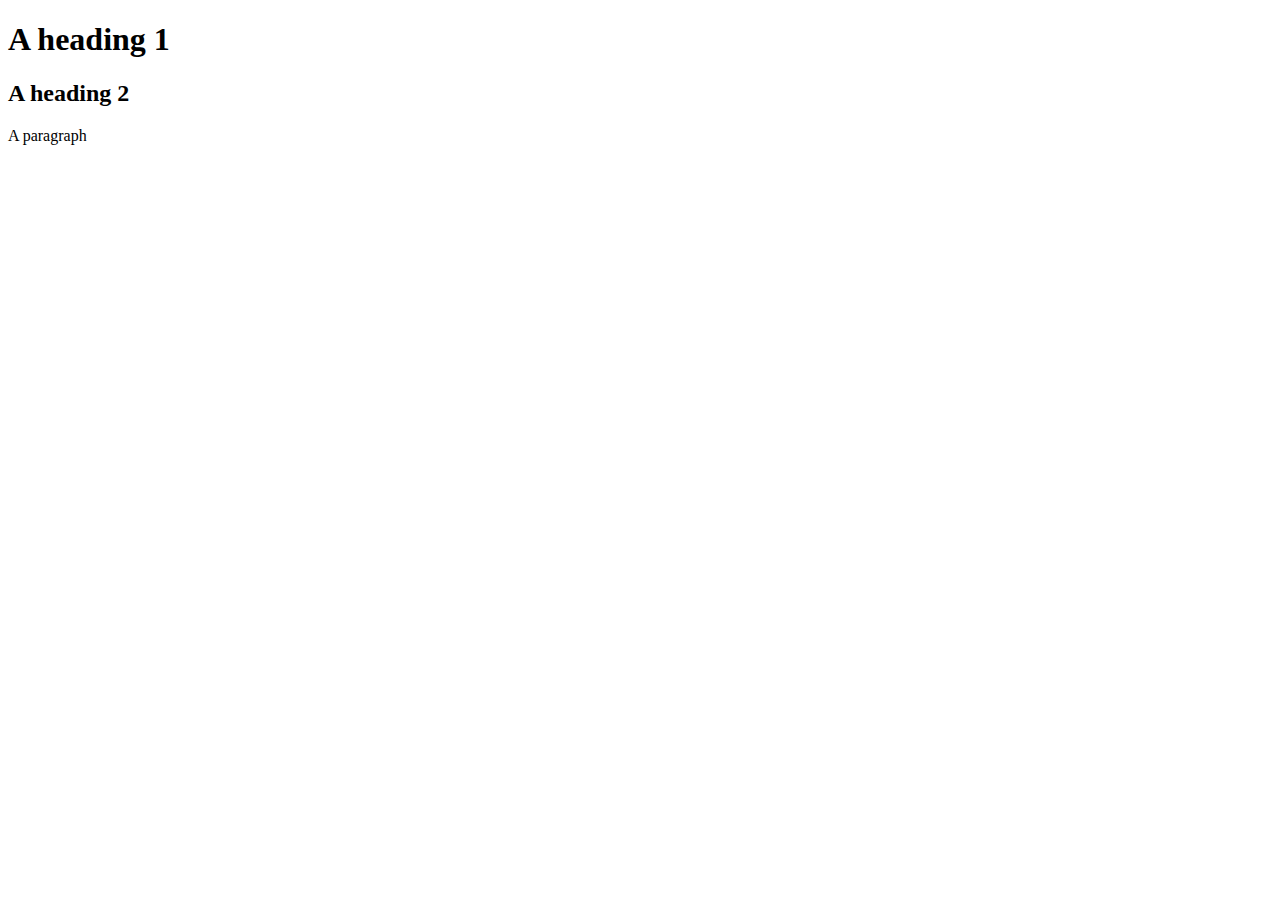
==== page1.html @ 7159dce7 "added logo and links" ====
<!DOCTYPE html>
<html lang="en">
<head>
    <meta charset="utf-8">
    <title>My Title</title>
    <link rel="stylesheet" type="text/css" href="css/styles.css">
</head>
<body>
    <h1>A heading 1</h1>
    <h2>A heading 2</h2>
    <p>A paragraph</p>
</body>
</html>
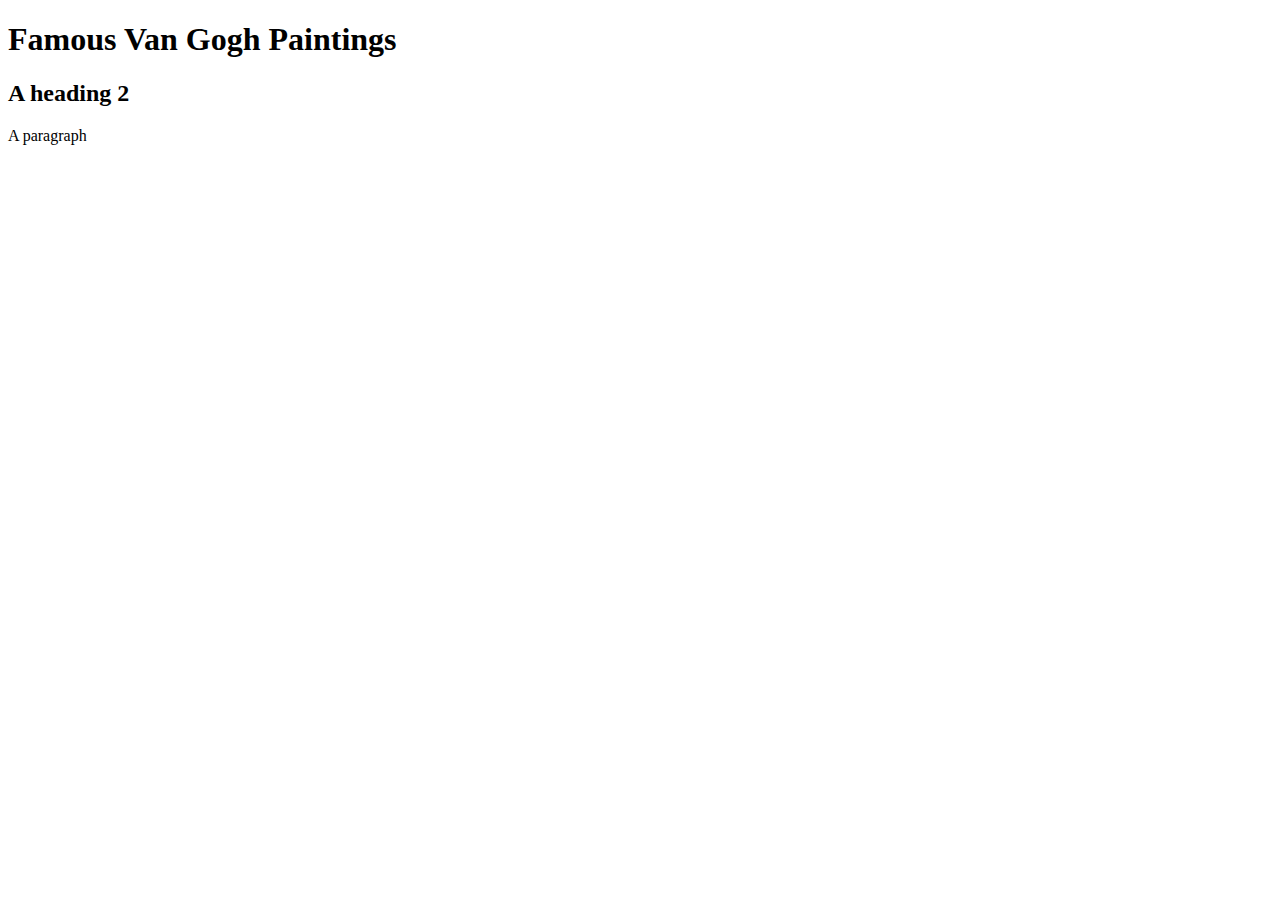
==== commit 3c03c200: "new text" ====
--- a/page1.html
+++ b/page1.html
@@ -2,11 +2,11 @@
 <html lang="en">
 <head>
     <meta charset="utf-8">
-    <title>My Title</title>
+    <title>Van Gogh</title>
     <link rel="stylesheet" type="text/css" href="css/styles.css">
 </head>
 <body>
-    <h1>A heading 1</h1>
+    <h1>Famous Van Gogh Paintings</h1>
     <h2>A heading 2</h2>
     <p>A paragraph</p>
 </body>
--- a/css/styles.css
+++ b/css/styles.css
@@ -0,0 +1,7 @@
+.cis260specialblue {
+color: #205e9b 
+    
+    
+}
+
+#cis-special-parent {font-family: monospace}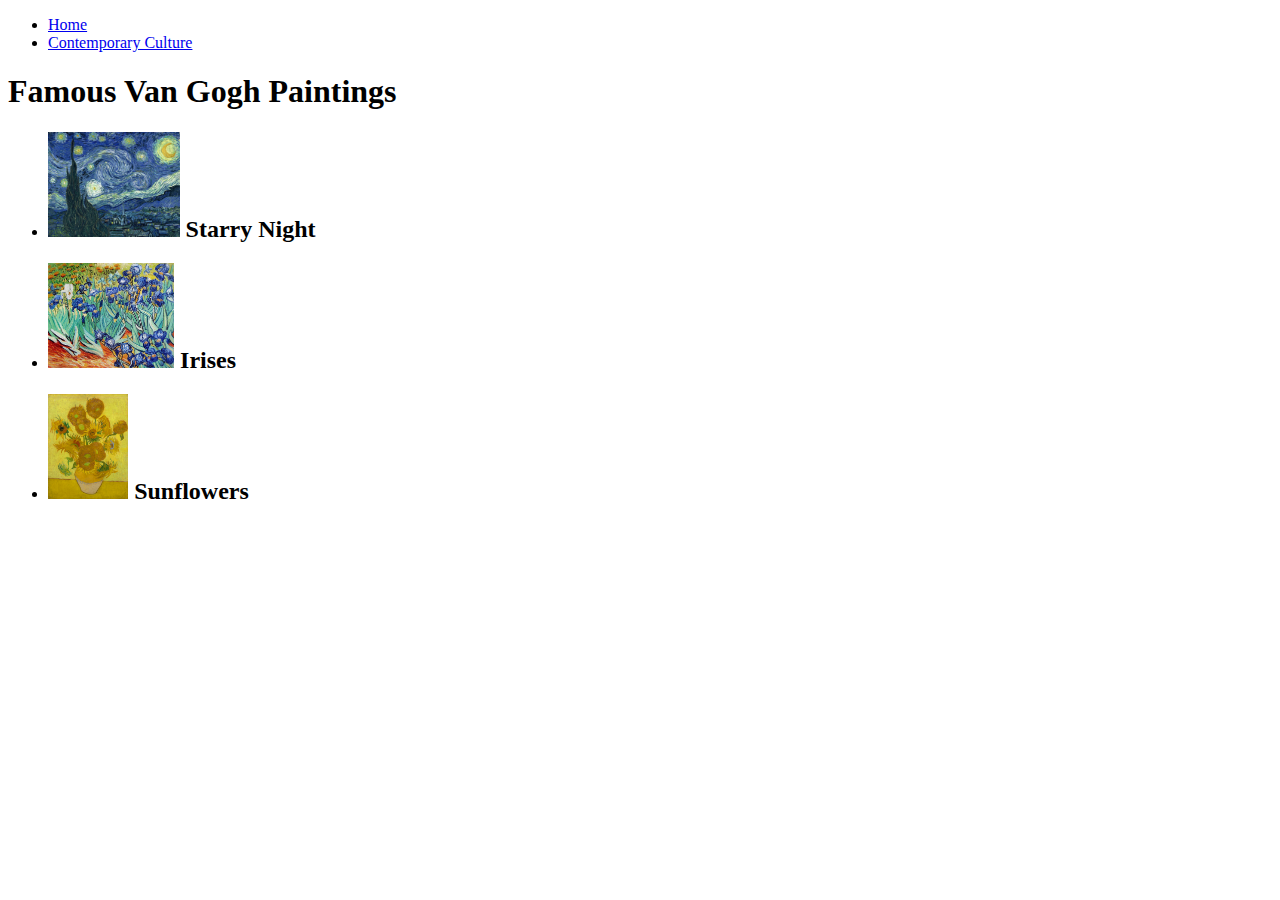
==== commit 41521a52: "styles and text changed" ====
--- a/page1.html
+++ b/page1.html
@@ -6,8 +6,21 @@
     <link rel="stylesheet" type="text/css" href="css/styles.css">
 </head>
 <body>
+    <header><ul>
+                <li><a href="index.html">Home</a></li>
+                <li><a href="page2.html">Contemporary Culture</a></li>
+            </ul>
+        </header>
     <h1>Famous Van Gogh Paintings</h1>
-    <h2>A heading 2</h2>
-    <p>A paragraph</p>
+    <ul>
+        
+    <li><h2><img src="vangoghpaintings/Starry-Night.jpg" alt="Starry Night" height="105"> Starry Night</h2></li>
+        
+    <li><h2><img src="vangoghpaintings/Irises-VanGogh.jpg" alt="Irises" height="105"> Irises</h2></li>
+    
+     <li><h2><img src="vangoghpaintings/Sunflowers-VanGogh.jpg" alt="Sunflowers" height="105"> Sunflowers</h2></li>
+        
+    
+   </ul>
 </body>
 </html>
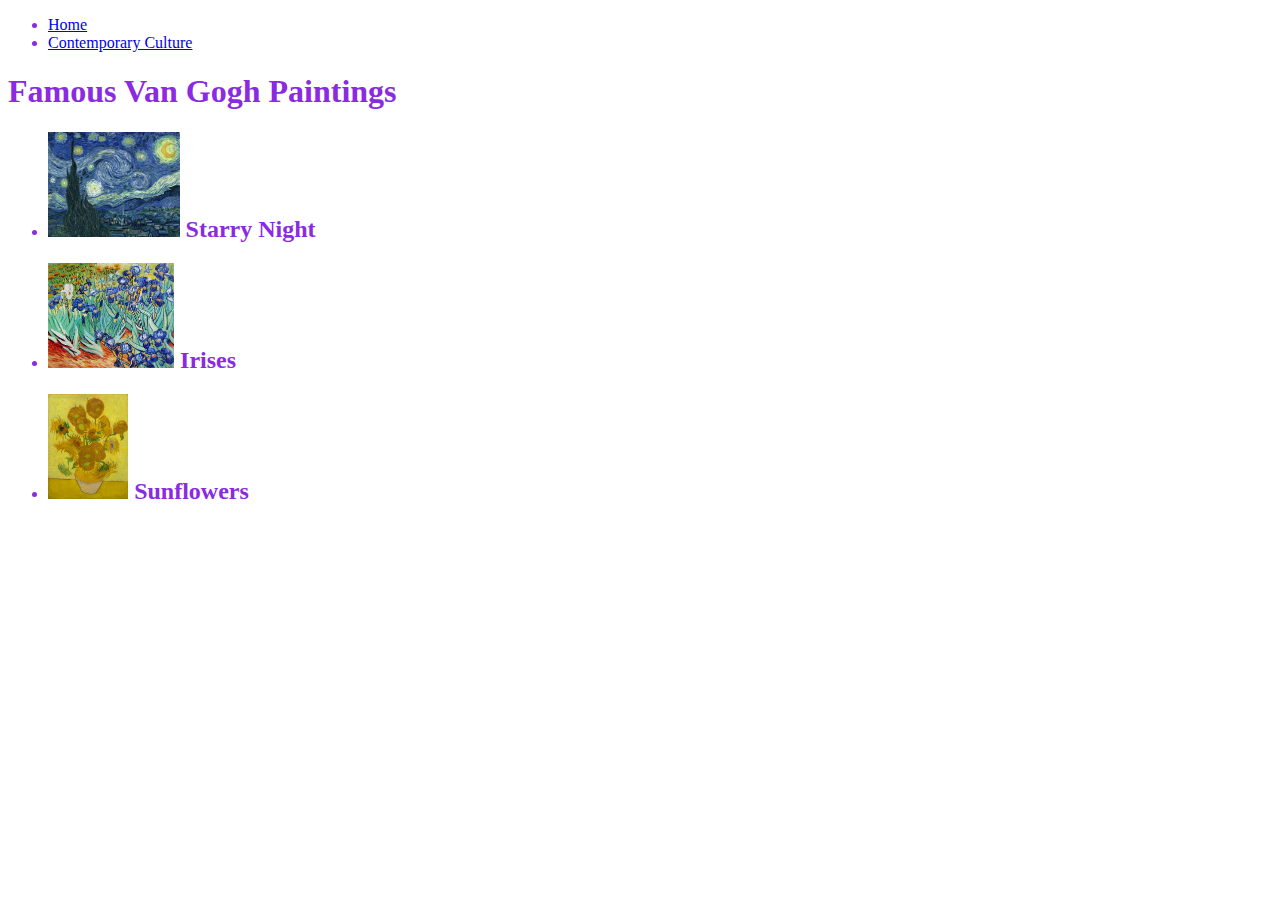
==== commit 75fcca51: "styles changed" ====
--- a/page1.html
+++ b/page1.html
@@ -5,7 +5,7 @@
     <title>Van Gogh</title>
     <link rel="stylesheet" type="text/css" href="css/styles.css">
 </head>
-<body>
+<body style="color: blueviolet; font-family: inherit">
     <header><ul>
                 <li><a href="index.html">Home</a></li>
                 <li><a href="page2.html">Contemporary Culture</a></li>
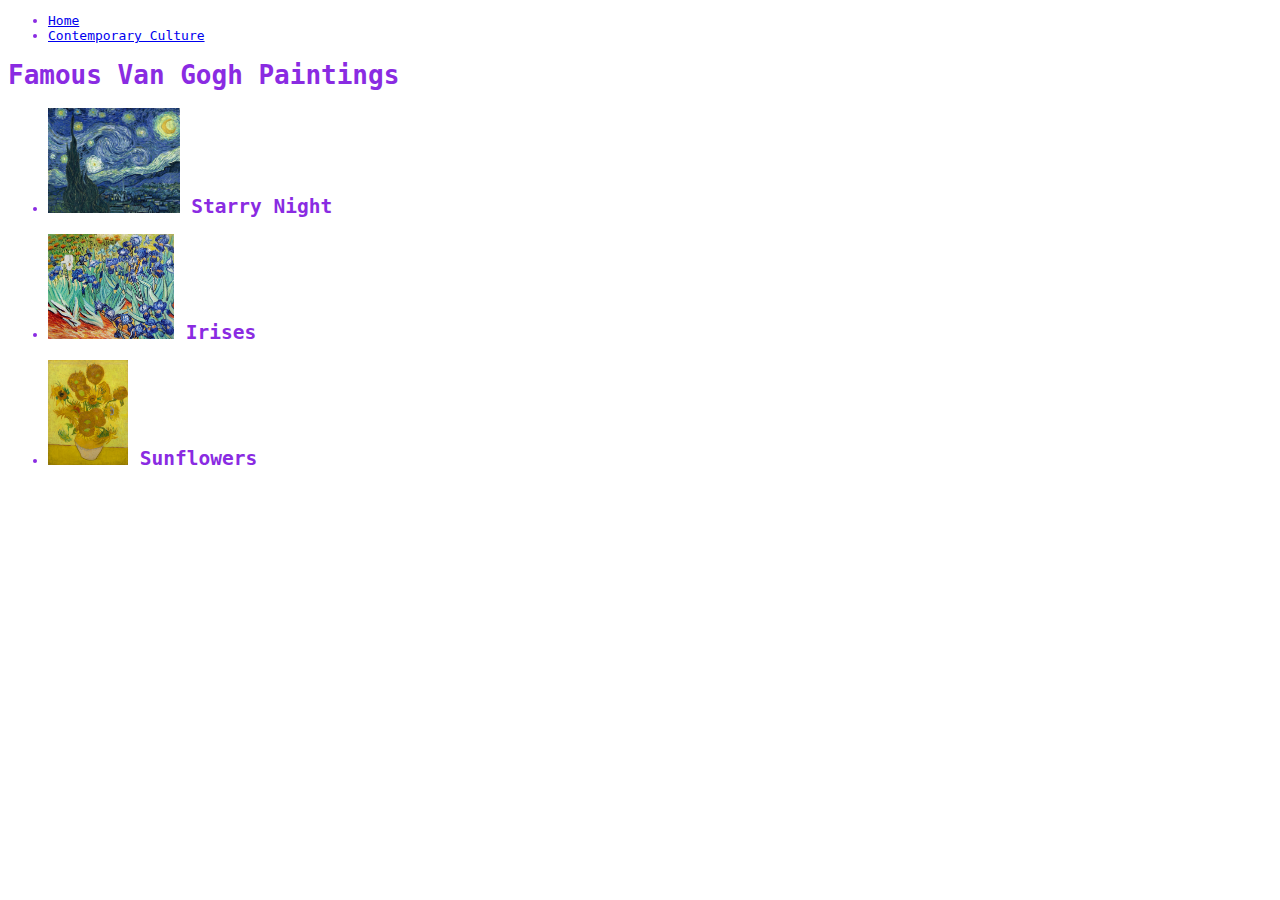
==== commit a6e38027: "styles changed" ====
--- a/page1.html
+++ b/page1.html
@@ -5,7 +5,7 @@
     <title>Van Gogh</title>
     <link rel="stylesheet" type="text/css" href="css/styles.css">
 </head>
-<body style="color: blueviolet; font-family: inherit">
+<body style="color: blueviolet; font-family: monospace">
     <header><ul>
                 <li><a href="index.html">Home</a></li>
                 <li><a href="page2.html">Contemporary Culture</a></li>
